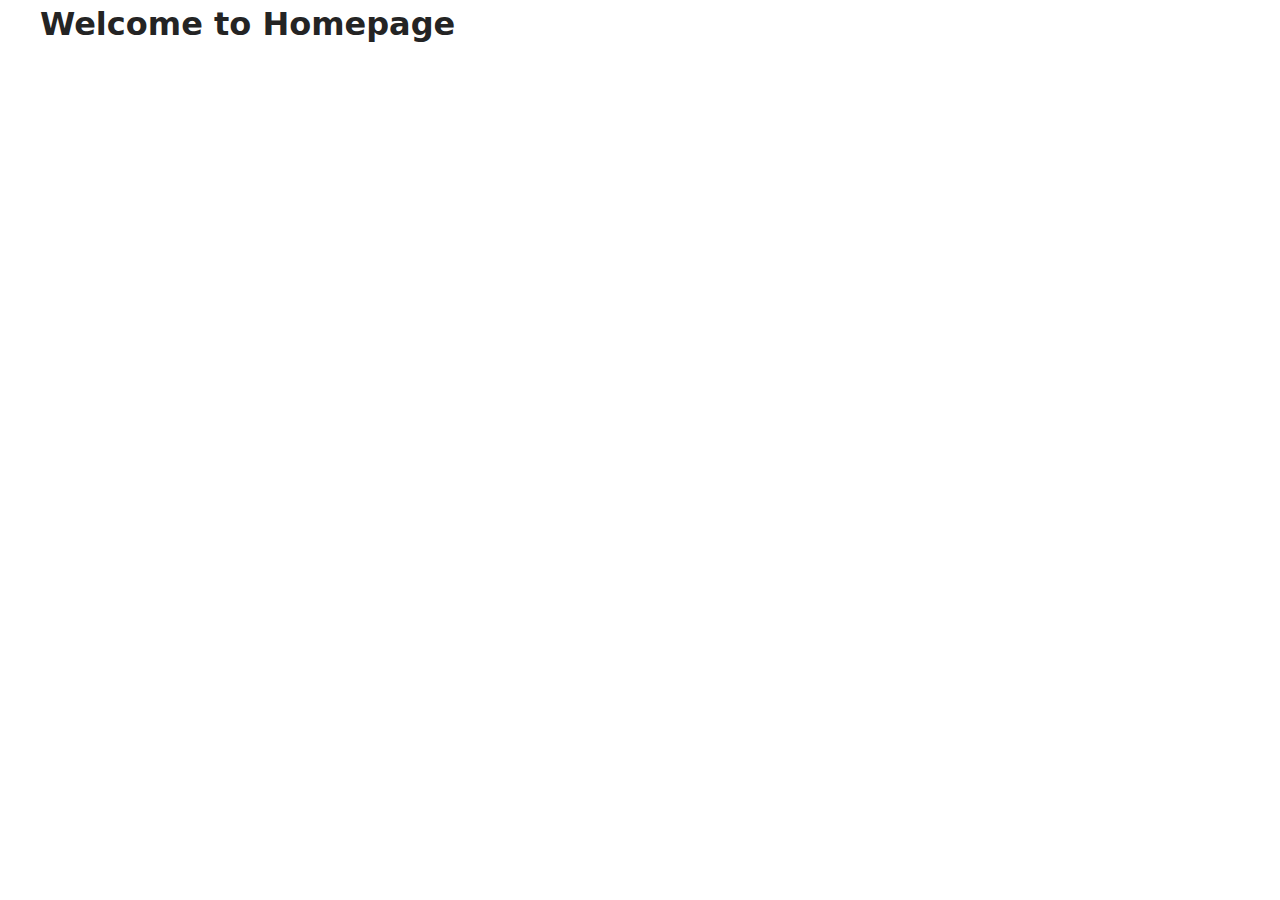
==== src/index.html @ 36db0d97 "Initial commit" ====
<!DOCTYPE html>
<html lang="en">
  <head>
    <meta charset="UTF-8" />
    <link rel="icon" type="image/svg+xml" href="/favicon.svg" />
    <meta name="viewport" content="width=device-width, initial-scale=1.0" />
    <title>Vanilla App Template</title>
    <link rel="stylesheet" href="./css/styles.css" />
  </head>
  <body>
    <load src="./partials/header.html" icon-path="img/sprite.svg#logo" />
    <main>
      <div class="container">
        <h1 class="main-title">
          <span class="main-title-gradient">Welcome</span> to Homepage
        </h1>
      </div>
    </main>
  </body>
</html>
---- src/css/styles.css ----
/**
  |============================
  | include css partials with
  | default @import url()
  |============================
*/
/* Common styles */
@import url('./reset.css');
@import url('./base.css');
@import url('./container.css');
@import url('./animations.css');

/* Sections style */
@import url('./header.css');
@import url('./back-link.css');
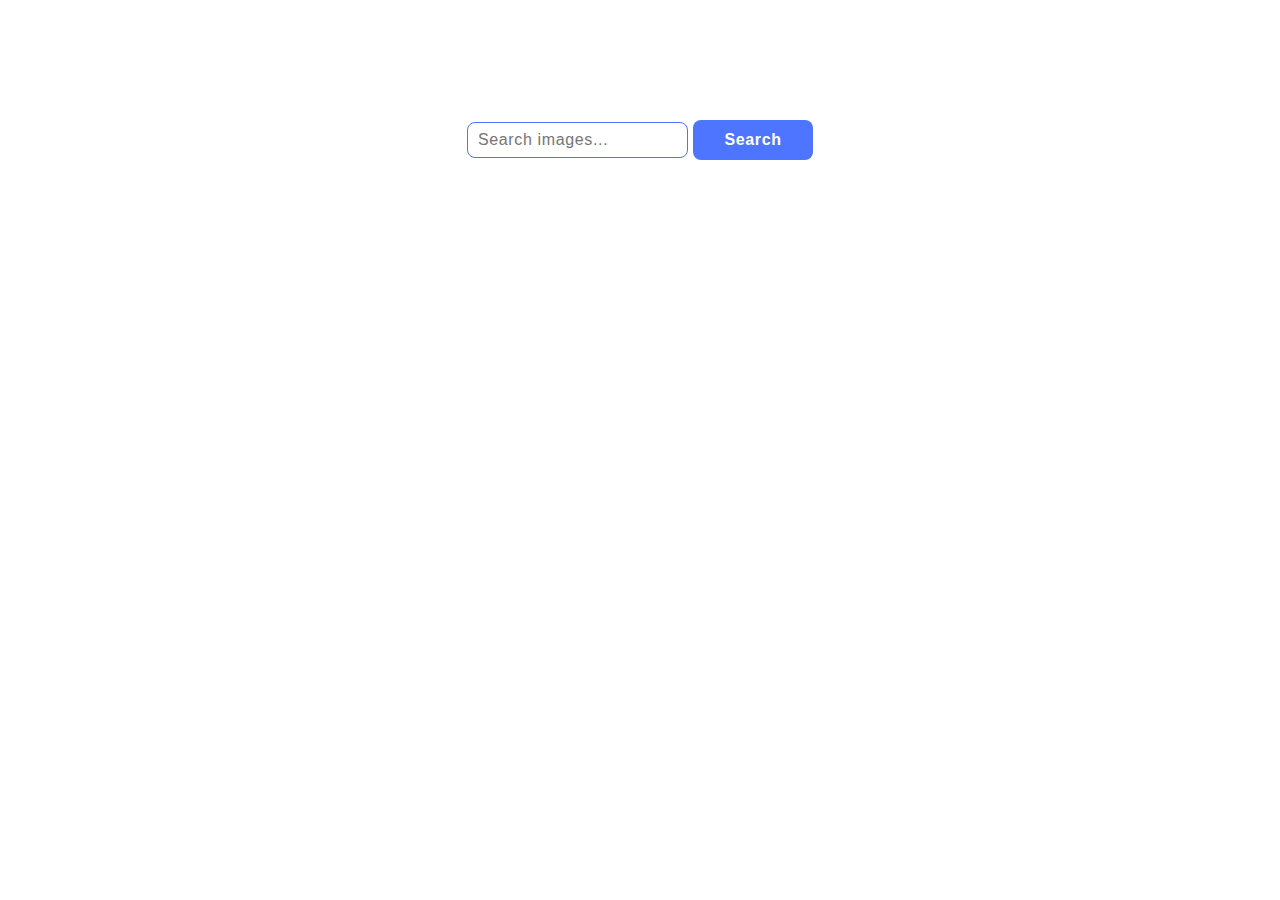
==== commit f06f6e67: "Homework 3" ====
--- a/src/index.html
+++ b/src/index.html
@@ -4,17 +4,24 @@
     <meta charset="UTF-8" />
     <link rel="icon" type="image/svg+xml" href="/favicon.svg" />
     <meta name="viewport" content="width=device-width, initial-scale=1.0" />
-    <title>Vanilla App Template</title>
+    <title>Image Bank</title>
     <link rel="stylesheet" href="./css/styles.css" />
+    <script type="module" src="./main.js" defer></script>
   </head>
   <body>
-    <load src="./partials/header.html" icon-path="img/sprite.svg#logo" />
     <main>
       <div class="container">
-        <h1 class="main-title">
-          <span class="main-title-gradient">Welcome</span> to Homepage
-        </h1>
+        <form class="form js-form">
+          <label class="form-label">
+            <input class="form-input js-search-input" name="user-query" type="text" placeholder="Search images...">
+          </label>
+          <button class="form-submit-btn js-submit-btn" type="submit">Search</button>
+        </form>
+        <ul class="gallery-container js-gallery"></ul>
       </div>
     </main>
+    <div class="loader-wrapper js-loader">
+      <span class="loader"></span>
+    </div>
   </body>
 </html>
--- a/src/css/styles.css
+++ b/src/css/styles.css
@@ -4,12 +4,15 @@
   | default @import url()
   |============================
 */
+/* 3rd party modules style import */
+@import url('izitoast/dist/css/iziToast.min.css');
+@import url('simplelightbox/dist/simple-lightbox.min.css');
+
 /* Common styles */
 @import url('./reset.css');
 @import url('./base.css');
 @import url('./container.css');
 @import url('./animations.css');
 
-/* Sections style */
-@import url('./header.css');
-@import url('./back-link.css');
+@import url(./main.css);
+@import url(./override.css);
